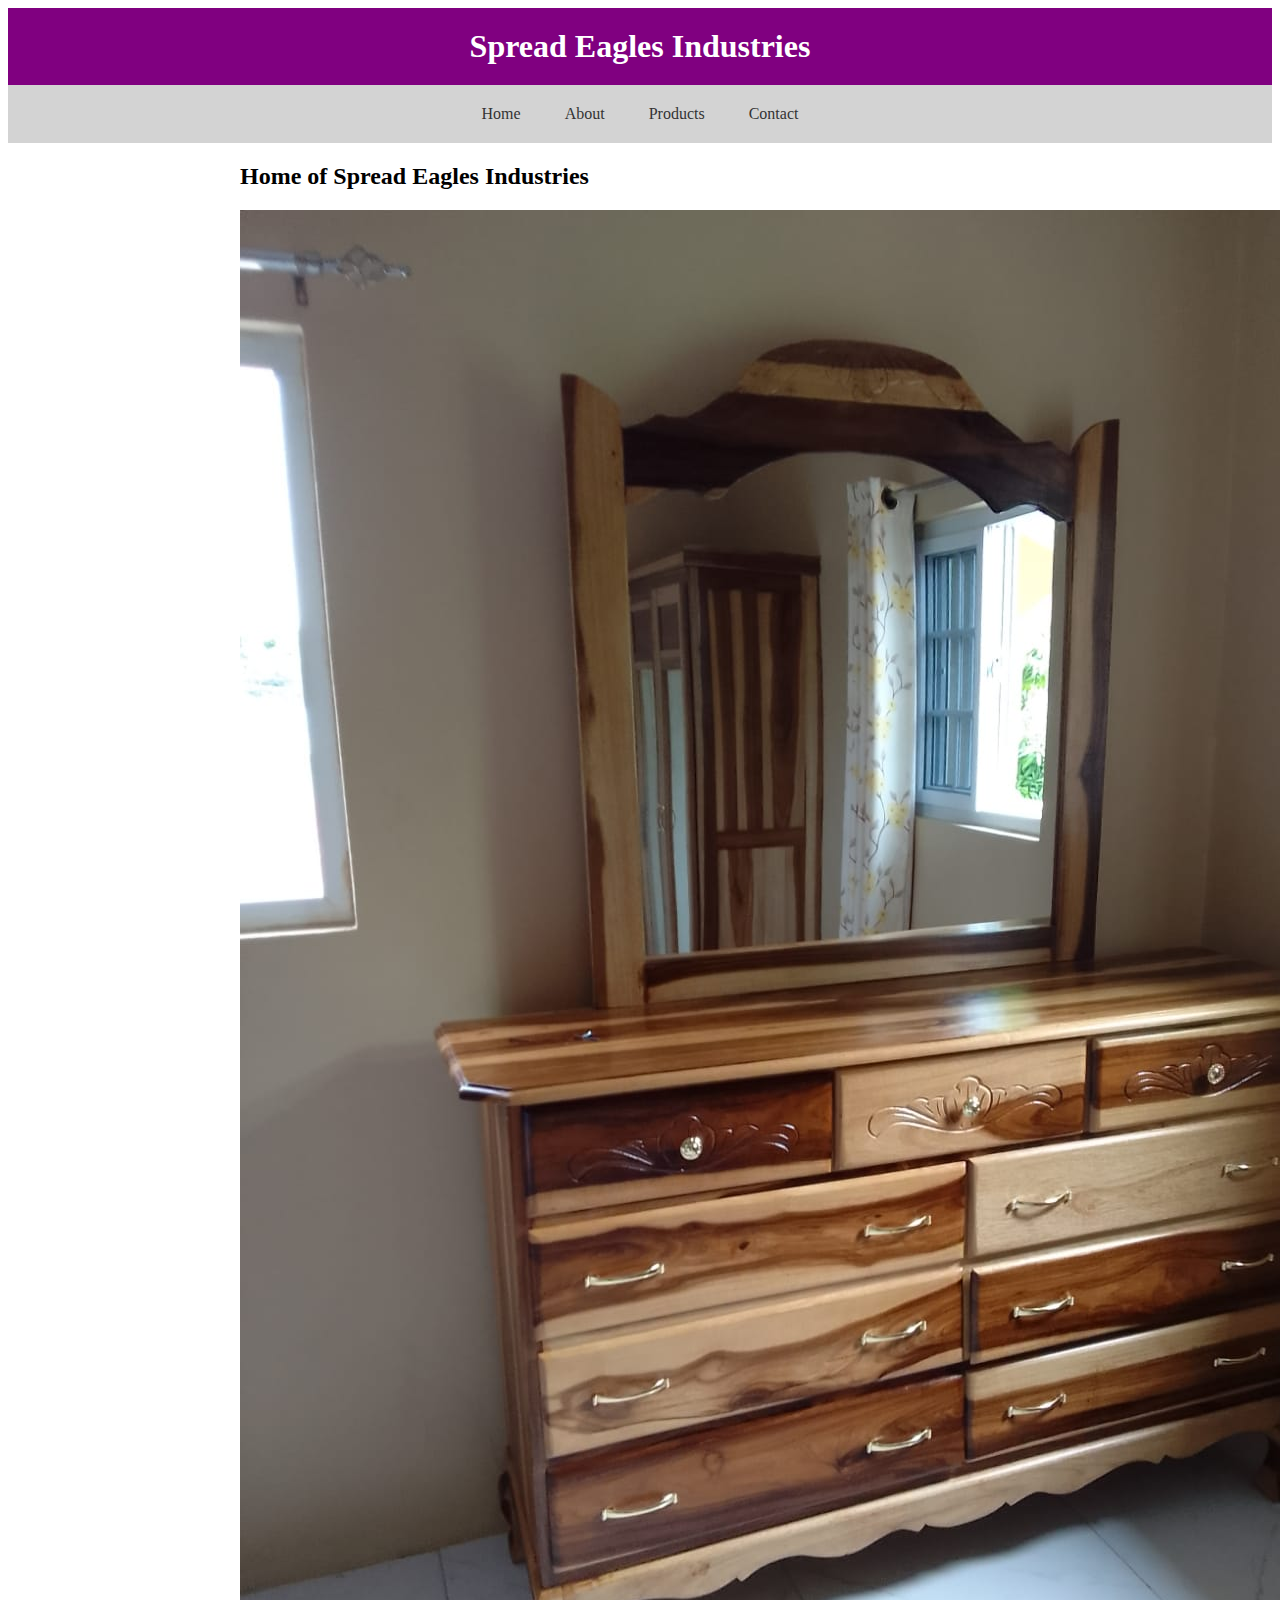
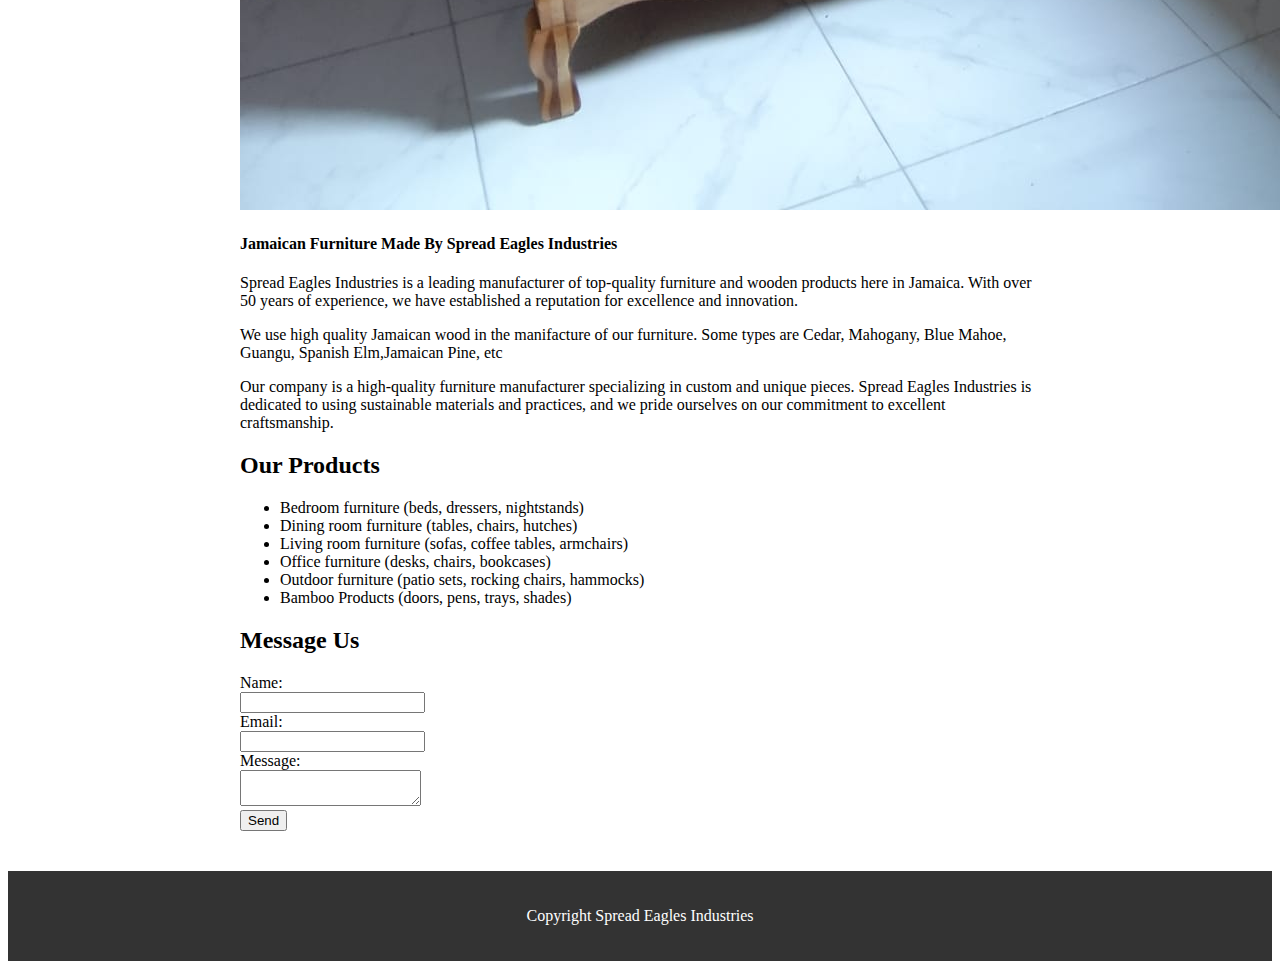
==== index.html @ 33720f56 "modified index.html and added pictures" ====
<!DOCTYPE html>
<html>

<head>
    <title>Spread Eagles Industries</title>
    <link rel="stylesheet" type="text/css" href="style.css">

</head>

<body>
    <header>
        <h1>Spread Eagles Industries</h1>
    </header>
    <nav>
        <ul>
            <li><a href="index.html">Home</a></li>
            <li><a href="about.html">About</a></li>
            <li><a href="products.html">Products</a></li>
            <li><a href="contact.html">Contact</a></li>
        </ul>
    </nav>
    <main>
        <section id="about">
            <h2>Home of Spread Eagles Industries</h2>
            <img src="dresser-spread-eagles.jpeg" alt="beautiful dresser">
            <h4>Jamaican Furniture Made By Spread Eagles Industries</h4>
            <p>Spread Eagles Industries is a leading manufacturer of top-quality furniture and wooden products here in Jamaica. With over 50 years of experience, we have established a reputation for excellence and innovation.</p>
            <p>We use high quality Jamaican wood in the manifacture of our furniture. Some types are Cedar, Mahogany, Blue Mahoe, Guangu, Spanish Elm,Jamaican Pine, etc</p>
            <p>Our company is a high-quality furniture manufacturer specializing in custom and unique pieces. Spread Eagles Industries is dedicated to using sustainable materials and practices, and we pride ourselves on our commitment to excellent craftsmanship.
            </p>
        </section>
        <section id="products">
            <h2>Our Products</h2>
            <ul>
                <li>Bedroom furniture (beds, dressers, nightstands) </li>
                <li>Dining room furniture (tables, chairs, hutches) </li>
                <li>Living room furniture (sofas, coffee tables, armchairs)</li>
                <li>Office furniture (desks, chairs, bookcases)</li>
                <li>Outdoor furniture (patio sets, rocking chairs, hammocks)</li>
                <li>Bamboo Products (doors, pens, trays, shades)</li>
            </ul>
        </section>

        <section id="contact">
            <h2>Message Us</h2>
            <form id="contact-form">
                <label for="name">Name:</label><br>
                <input type="text" id="name" name="name"><br>
                <label for="email">Email:</label><br>
                <input type="text" id="email" name="email"><br>
                <label for="message">Message:</label><br>
                <textarea id="message" name="message"></textarea><br>
                <input type="submit" value="Send">
            </form>
        </section>

    </main>
    <footer>
        <p>Copyright Spread Eagles Industries</p>
    </footer>
    <script src="main2.js"></script>
</body>

</html>

<!--folder is at the following directory-->
<!--/c/Users/glads/Documents/PROJECTS_CHATGPT/chatGPT/SPREADEAGLES_WEBSITE-->
---- style.css ----
ody {
  font-family: Arial, sans-serif;
  margin: 0;
  padding: 0;
}

header {
  background-color: #800080;
  color: white;
  padding: 20px;
  text-align: center;
}

header h1 {
  margin: 0;
}

nav {
  background-color: #D3D3D3;
  display: flex;
  justify-content: space-around;
}

nav ul {
  list-style: none;
  margin: 0;
  padding: 0;
}

nav li {
  display: inline-block;
}

nav a {
  color: #333;
  display: block;
  padding: 20px;
  text-decoration: none;
}

nav a:hover {
  background-color: #333;
  color: white;
}

main {
  margin: 0 auto;
  max-width: 800px;
  padding: 20px;
}

section {
  margin-bottom: 20px;
}

section h2 {
  margin-top: 0;
}

footer {
  background-color: #333;
  color: white;
  padding: 20px;
  text-align: center;
}

@media (max-width: 767px) {
  /* Make the header menu toggleable */
  header nav {
    display: none;
  }
  header .nav-toggle {
    display: block;
  }
  header .nav-menu {
    display: none;
    position: absolute;
    top: 60px;
    left: 0;
    right: 0;
    background-color: #fff;
    box-shadow: 0 2px 4px rgba(0, 0, 0, 0.2);
  }
  header .nav-menu.open {
    display: block;
  }

  /* Make the content sections full-width */
  section {
    max-width: none;
    padding: 20px 10px;
  }
}
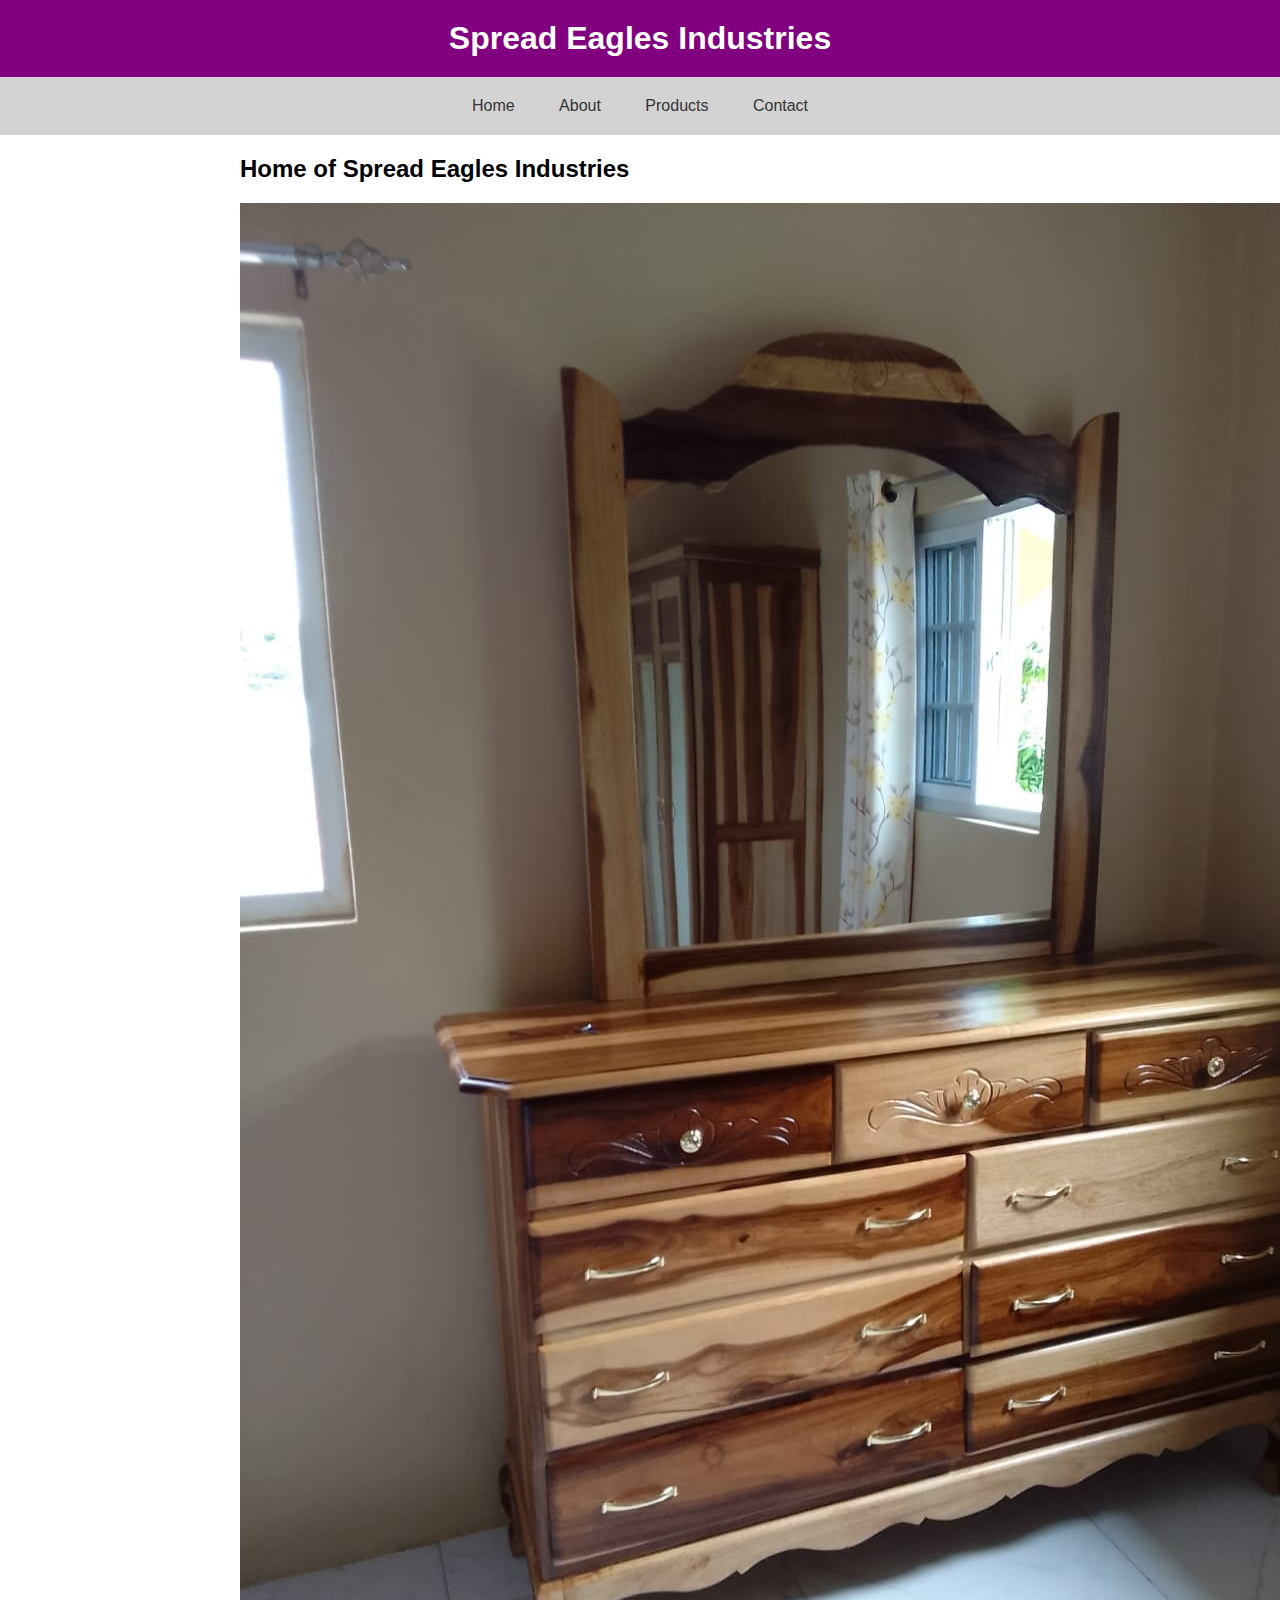
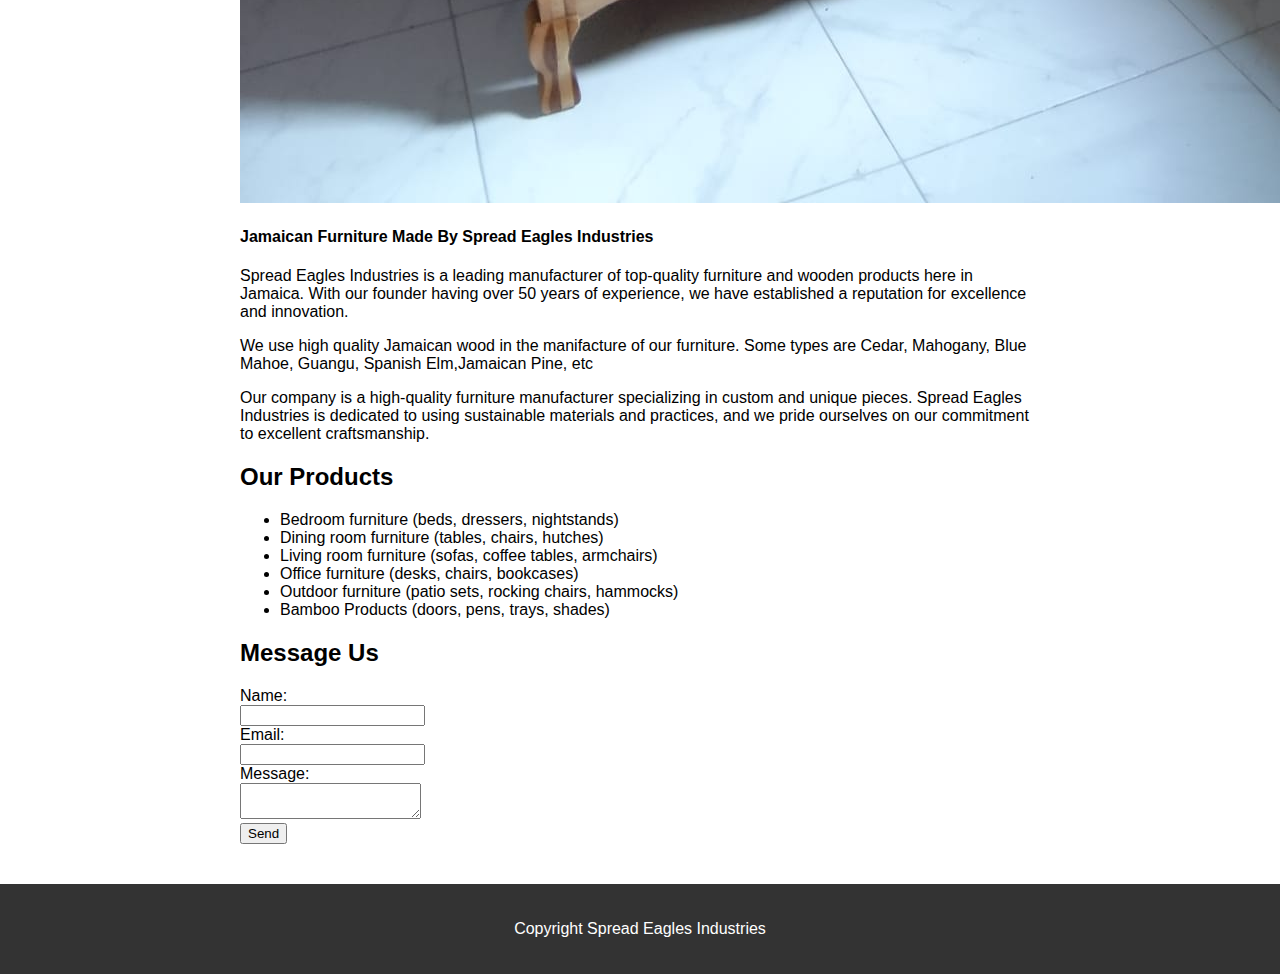
==== commit c45d6206: "modified about.html, index.html, products.html" ====
--- a/index.html
+++ b/index.html
@@ -24,7 +24,7 @@
             <h2>Home of Spread Eagles Industries</h2>
             <img src="dresser-spread-eagles.jpeg" alt="beautiful dresser">
             <h4>Jamaican Furniture Made By Spread Eagles Industries</h4>
-            <p>Spread Eagles Industries is a leading manufacturer of top-quality furniture and wooden products here in Jamaica. With over 50 years of experience, we have established a reputation for excellence and innovation.</p>
+            <p>Spread Eagles Industries is a leading manufacturer of top-quality furniture and wooden products here in Jamaica. With our founder having over 50 years of experience, we have established a reputation for excellence and innovation.</p>
             <p>We use high quality Jamaican wood in the manifacture of our furniture. Some types are Cedar, Mahogany, Blue Mahoe, Guangu, Spanish Elm,Jamaican Pine, etc</p>
             <p>Our company is a high-quality furniture manufacturer specializing in custom and unique pieces. Spread Eagles Industries is dedicated to using sustainable materials and practices, and we pride ourselves on our commitment to excellent craftsmanship.
             </p>
--- a/style.css
+++ b/style.css
@@ -1,97 +1,92 @@
-ody {
-  font-family: Arial, sans-serif;
-  margin: 0;
-  padding: 0;
+body {
+    font-family: Arial, sans-serif;
+    margin: 0;
+    padding: 0;
 }
 
 header {
-  background-color: #800080;
-  color: white;
-  padding: 20px;
-  text-align: center;
+    background-color: #800080;
+    color: white;
+    padding: 20px;
+    text-align: center;
 }
 
 header h1 {
-  margin: 0;
+    margin: 0;
 }
 
 nav {
-  background-color: #D3D3D3;
-  display: flex;
-  justify-content: space-around;
+    background-color: #D3D3D3;
+    display: flex;
+    justify-content: space-around;
 }
 
 nav ul {
-  list-style: none;
-  margin: 0;
-  padding: 0;
+    list-style: none;
+    margin: 0;
+    padding: 0;
 }
 
 nav li {
-  display: inline-block;
+    display: inline-block;
 }
 
 nav a {
-  color: #333;
-  display: block;
-  padding: 20px;
-  text-decoration: none;
+    color: #333;
+    display: block;
+    padding: 20px;
+    text-decoration: none;
 }
 
 nav a:hover {
-  background-color: #333;
-  color: white;
+    background-color: #333;
+    color: white;
 }
 
 main {
-  margin: 0 auto;
-  max-width: 800px;
-  padding: 20px;
+    margin: 0 auto;
+    max-width: 800px;
+    padding: 20px;
 }
 
 section {
-  margin-bottom: 20px;
+    margin-bottom: 20px;
 }
 
 section h2 {
-  margin-top: 0;
+    margin-top: 0;
 }
 
 footer {
-  background-color: #333;
-  color: white;
-  padding: 20px;
-  text-align: center;
+    background-color: #333;
+    color: white;
+    padding: 20px;
+    text-align: center;
 }
 
 @media (max-width: 767px) {
-  /* Make the header menu toggleable */
-  header nav {
-    display: none;
-  }
-  header .nav-toggle {
-    display: block;
-  }
-  header .nav-menu {
-    display: none;
-    position: absolute;
-    top: 60px;
-    left: 0;
-    right: 0;
-    background-color: #fff;
-    box-shadow: 0 2px 4px rgba(0, 0, 0, 0.2);
-  }
-  header .nav-menu.open {
-    display: block;
-  }
-
-  /* Make the content sections full-width */
-  section {
-    max-width: none;
-    padding: 20px 10px;
-  }
-}
-
-
-
-
+    /* Make the header menu toggleable */
+    header nav {
+        display: none;
+    }
+    header .nav-toggle {
+        display: block;
+    }
+    header .nav-menu {
+        display: none;
+        position: absolute;
+        top: 60px;
+        left: 0;
+        right: 0;
+        background-color: #fff;
+        box-shadow: 0 2px 4px rgba(0, 0, 0, 0.2);
+    }
+    header .nav-menu.open {
+        display: block;
+    }
+    /* Make the content sections full-width */
+    section {
+        max-width: none;
+        padding: 20px 10px;
+    }
+}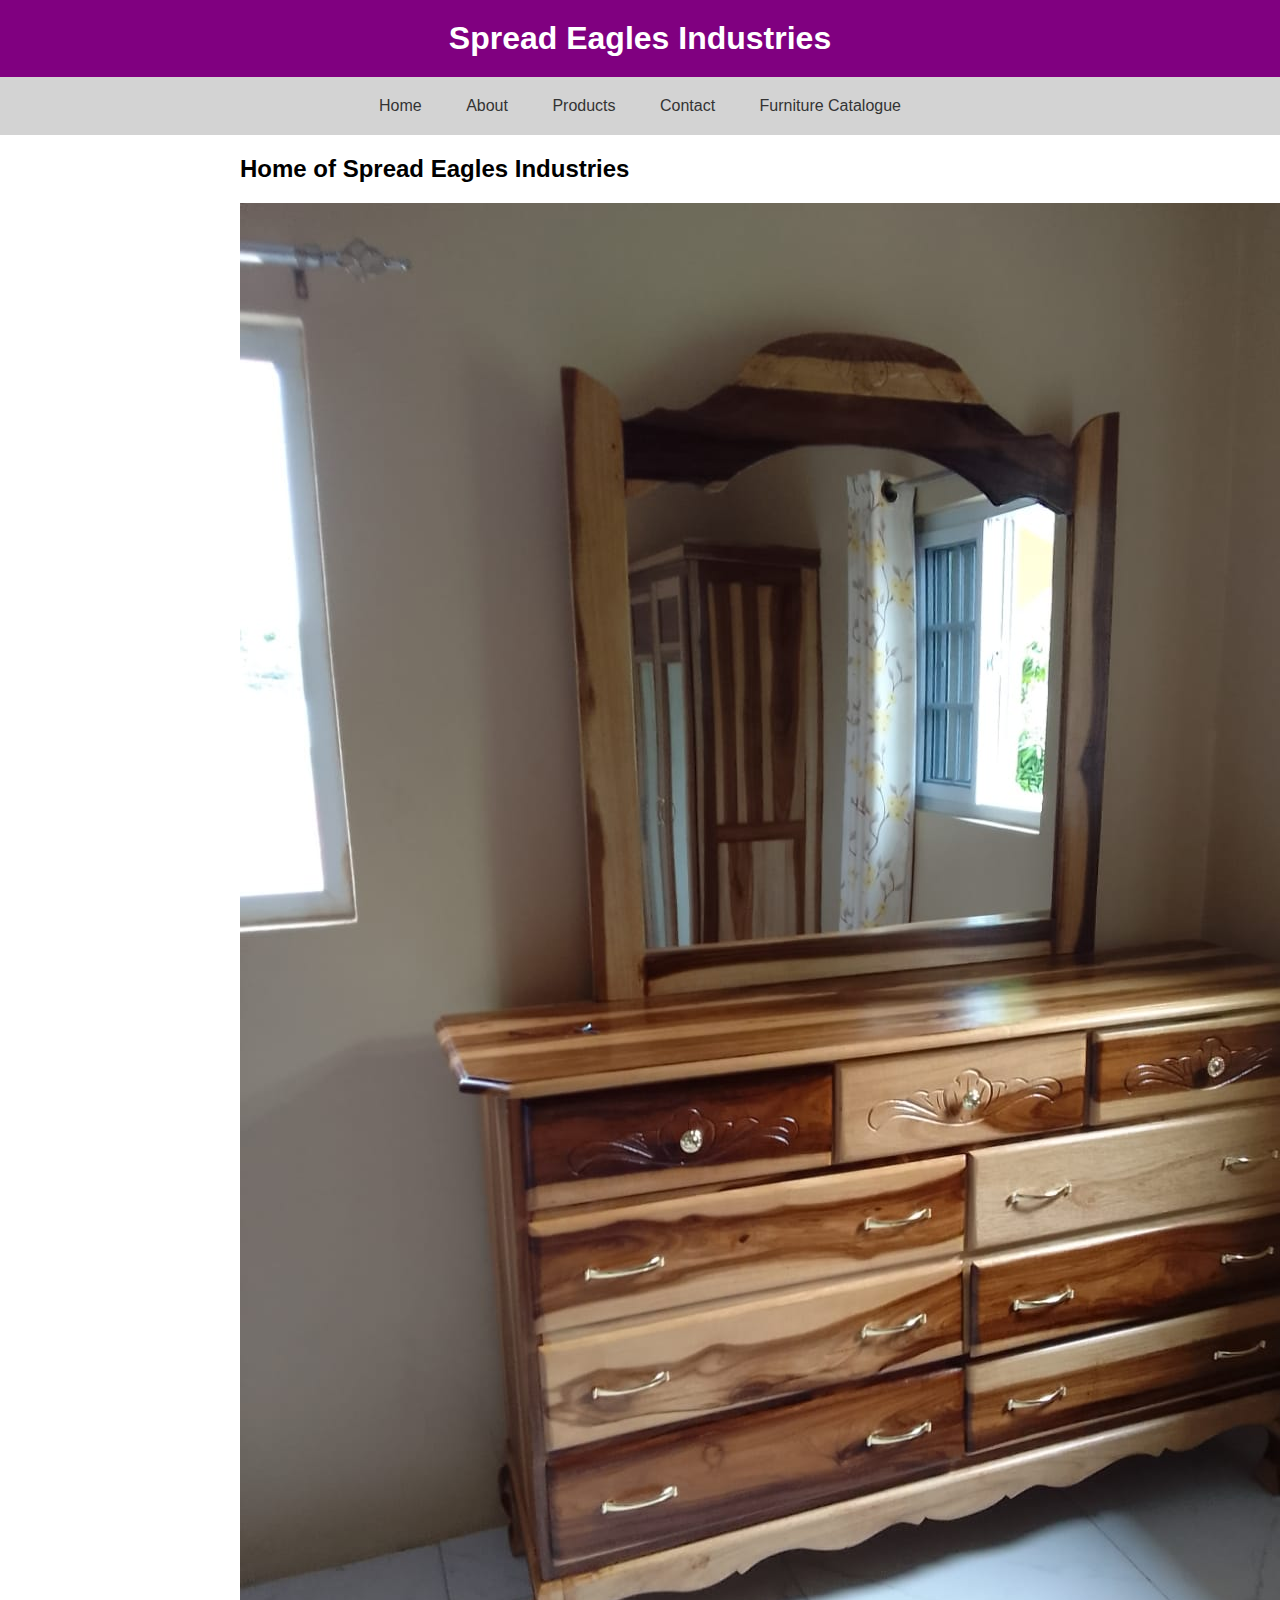
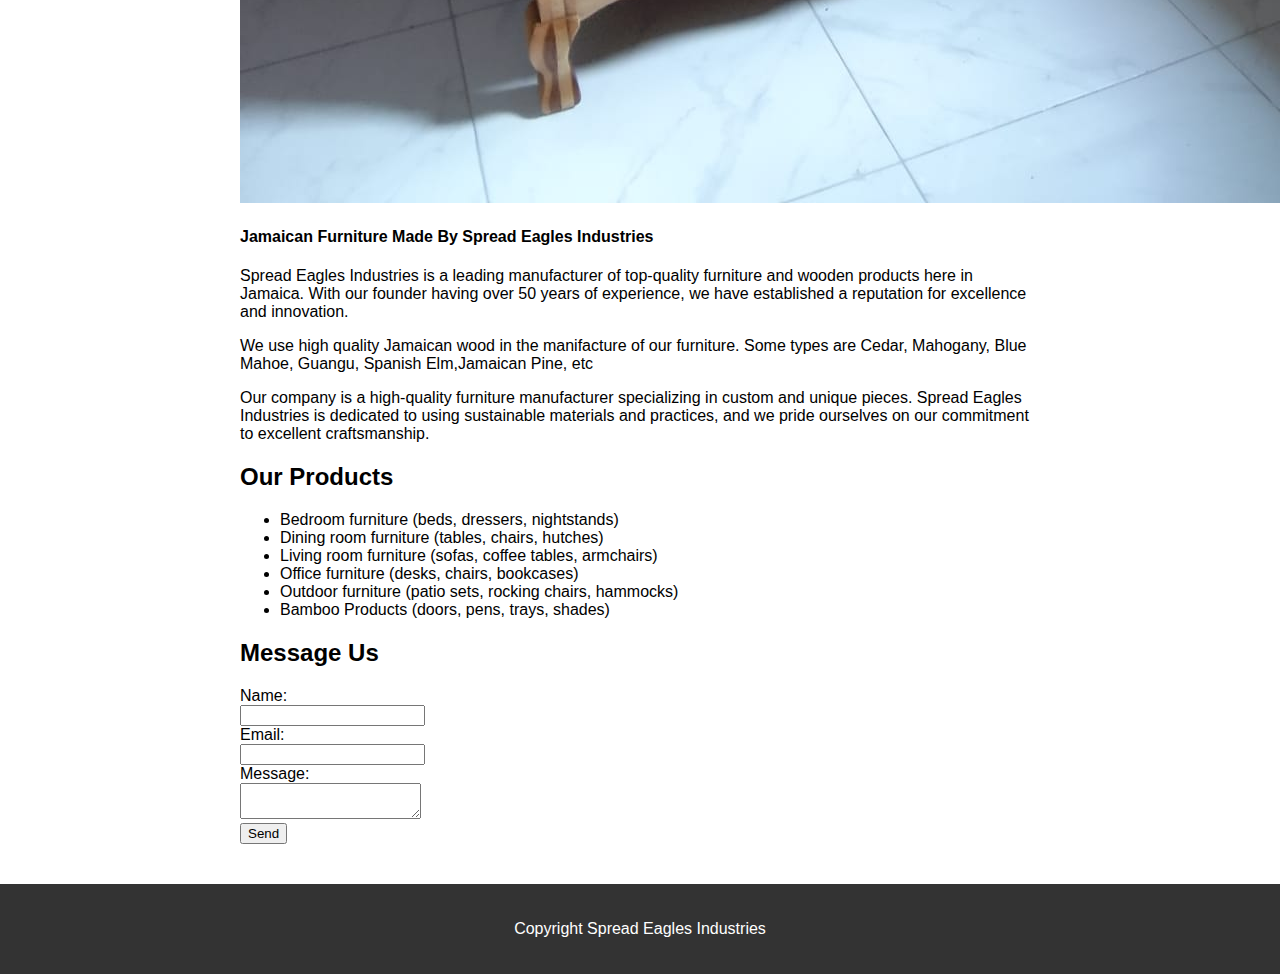
==== commit 4378d582: "modified files and added new files" ====
--- a/index.html
+++ b/index.html
@@ -17,6 +17,7 @@
             <li><a href="about.html">About</a></li>
             <li><a href="products.html">Products</a></li>
             <li><a href="contact.html">Contact</a></li>
+            <li><a href="catalog.html">Furniture Catalogue</a></li>
         </ul>
     </nav>
     <main>
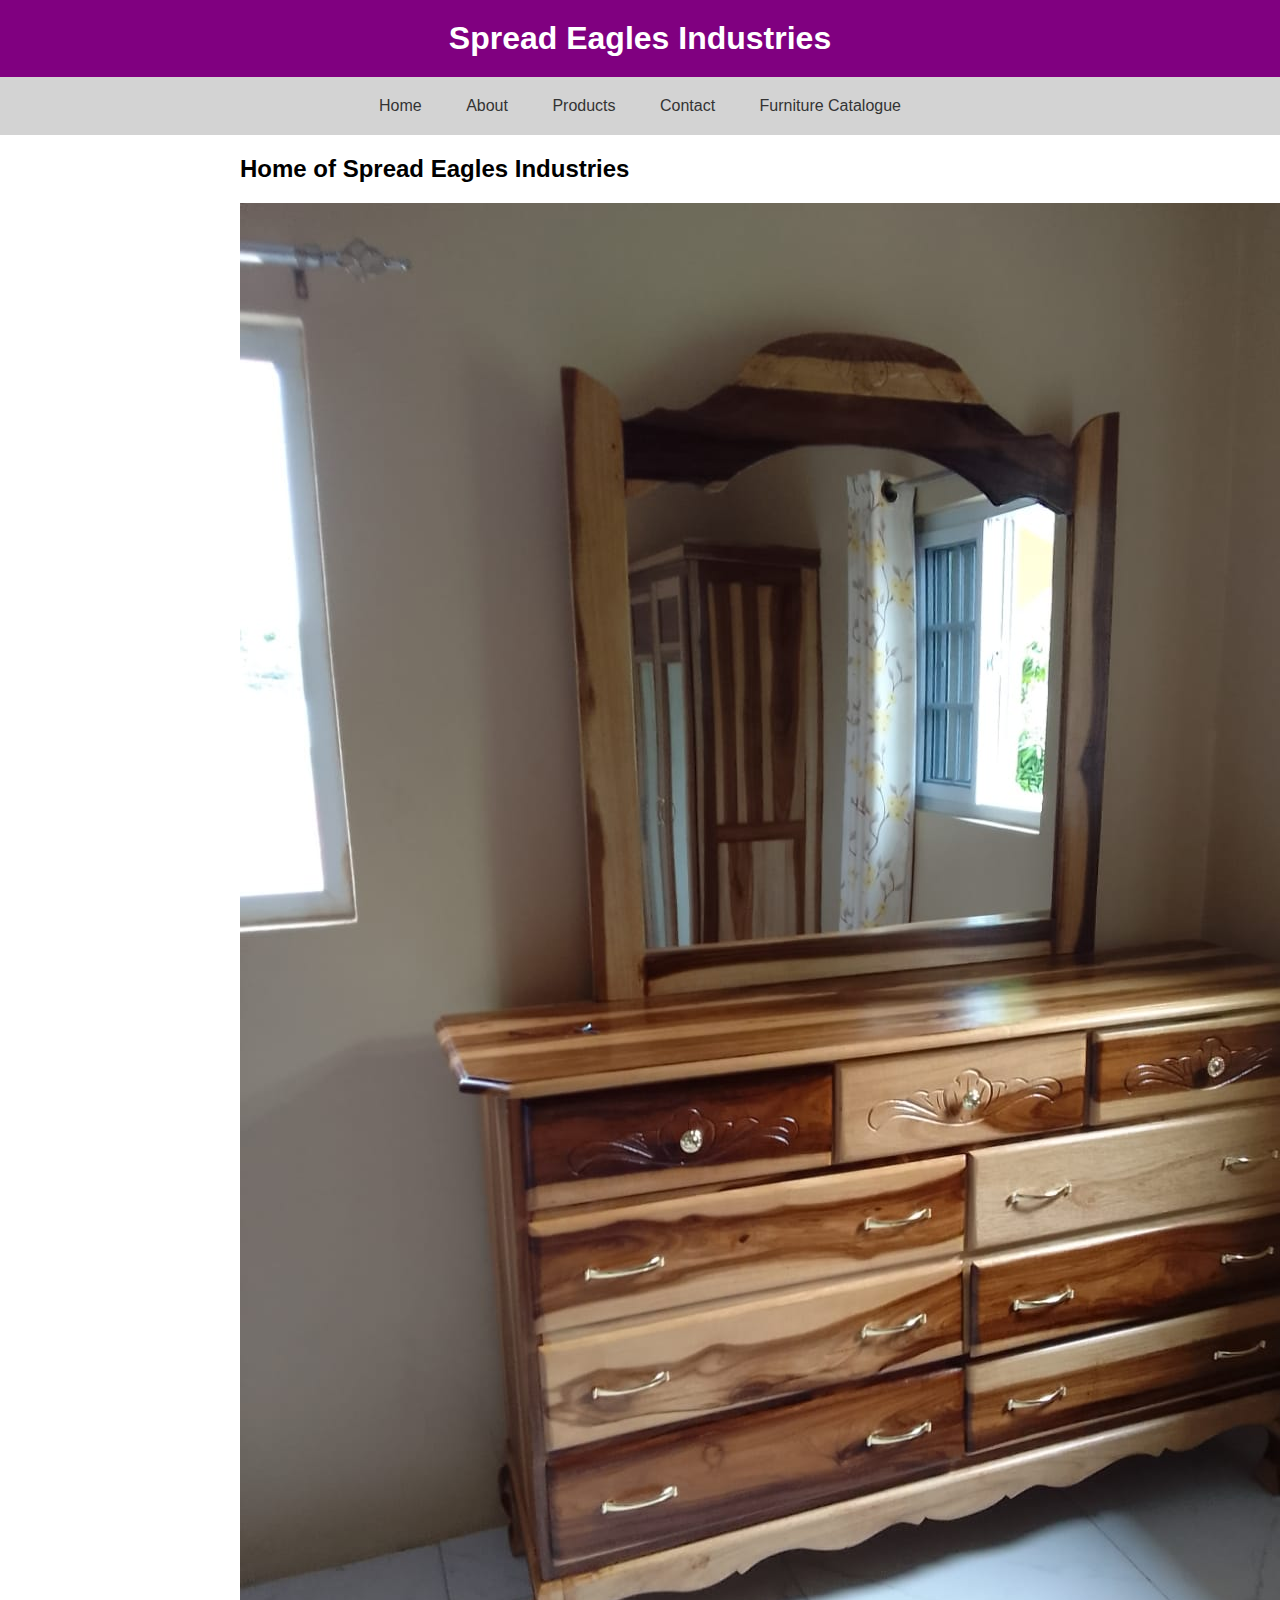
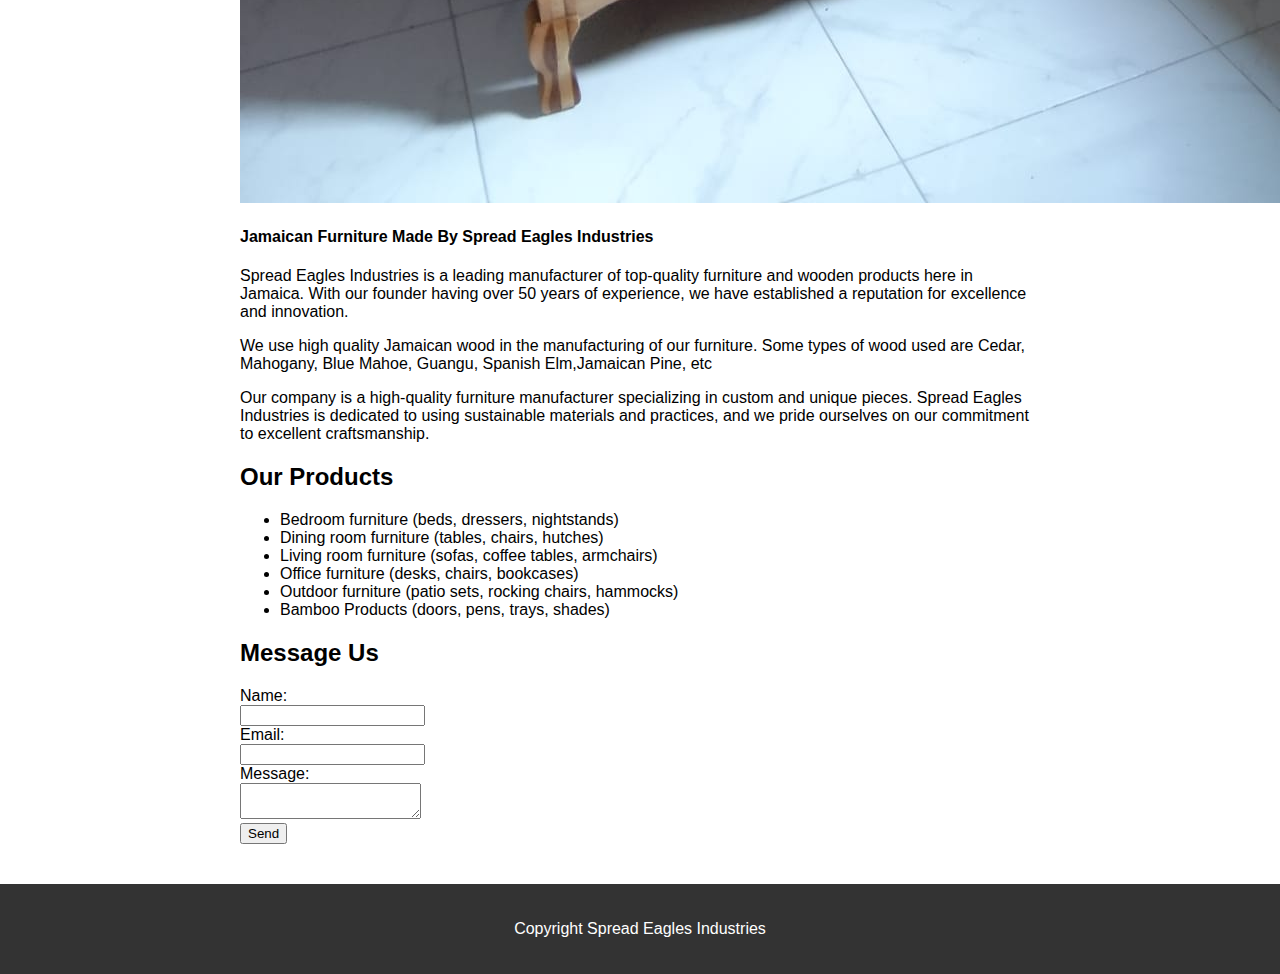
==== commit f2d4f54f: "added .gitignore file and modified about.html, contact.html and index.html files" ====
--- a/index.html
+++ b/index.html
@@ -17,7 +17,7 @@
             <li><a href="about.html">About</a></li>
             <li><a href="products.html">Products</a></li>
             <li><a href="contact.html">Contact</a></li>
-            <li><a href="catalog.html">Furniture Catalogue</a></li>
+            <li><a href="catalog.html" target="_blank">Furniture Catalogue</a></li>
         </ul>
     </nav>
     <main>
@@ -26,7 +26,7 @@
             <img src="dresser-spread-eagles.jpeg" alt="beautiful dresser">
             <h4>Jamaican Furniture Made By Spread Eagles Industries</h4>
             <p>Spread Eagles Industries is a leading manufacturer of top-quality furniture and wooden products here in Jamaica. With our founder having over 50 years of experience, we have established a reputation for excellence and innovation.</p>
-            <p>We use high quality Jamaican wood in the manifacture of our furniture. Some types are Cedar, Mahogany, Blue Mahoe, Guangu, Spanish Elm,Jamaican Pine, etc</p>
+            <p>We use high quality Jamaican wood in the manufacturing of our furniture. Some types of wood used are Cedar, Mahogany, Blue Mahoe, Guangu, Spanish Elm,Jamaican Pine, etc</p>
             <p>Our company is a high-quality furniture manufacturer specializing in custom and unique pieces. Spread Eagles Industries is dedicated to using sustainable materials and practices, and we pride ourselves on our commitment to excellent craftsmanship.
             </p>
         </section>
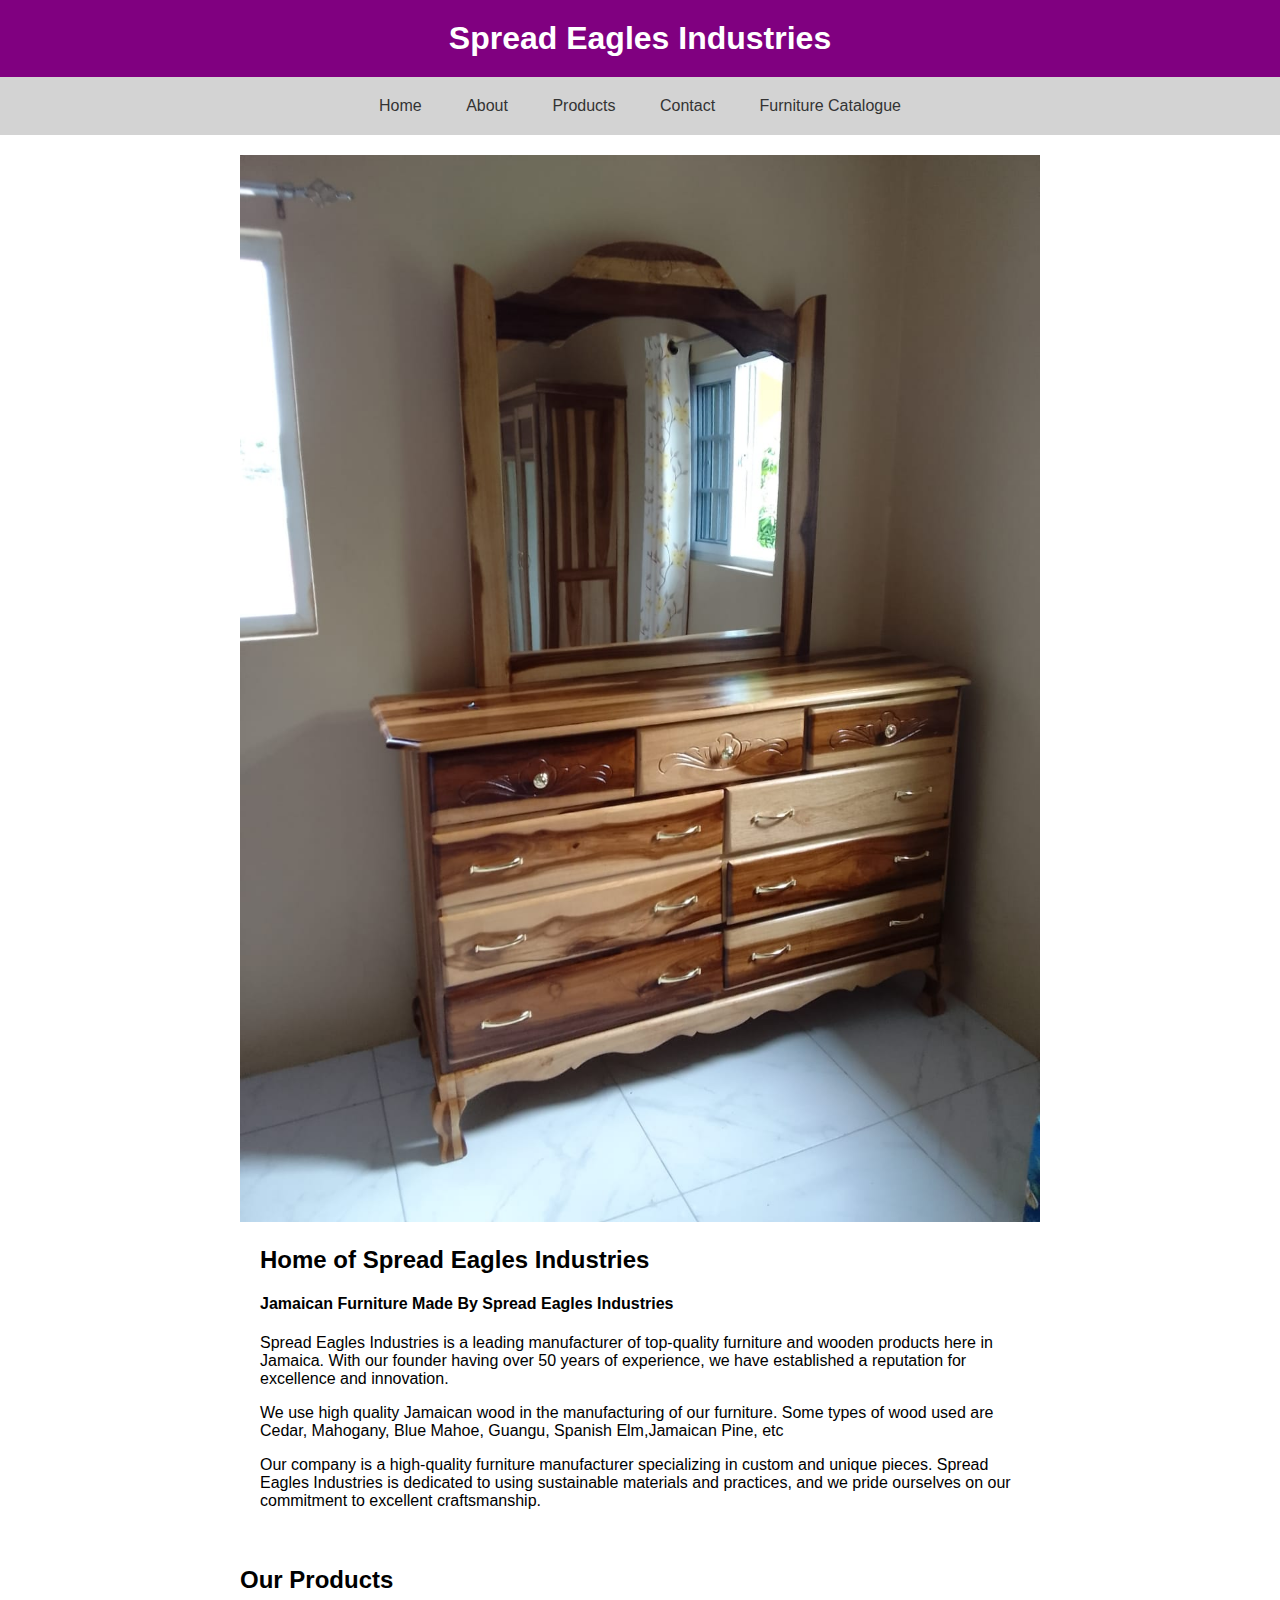
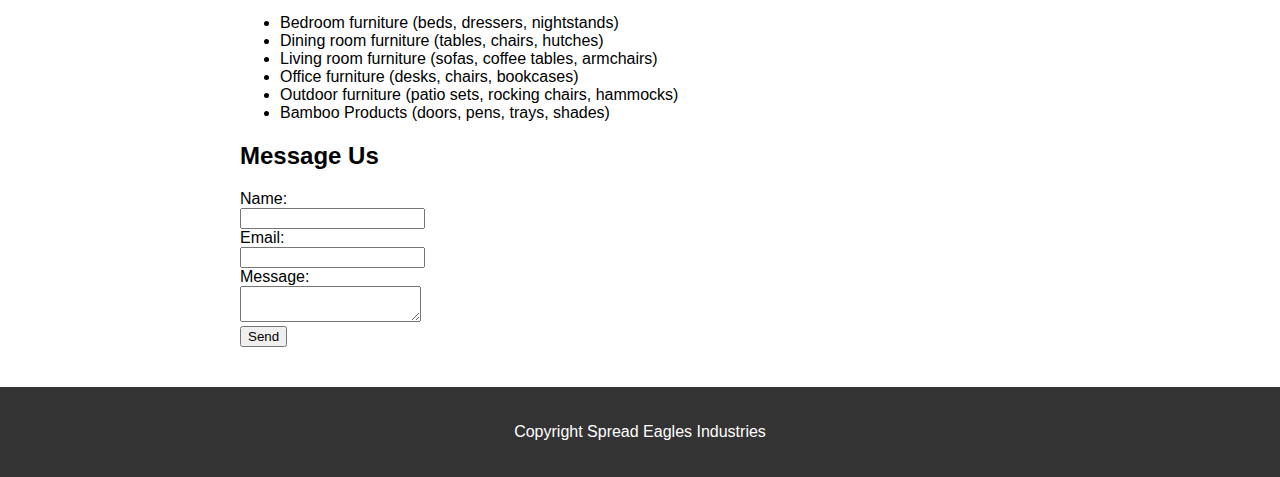
==== commit 97011966: "modified about.html, index.html and style.css" ====
--- a/index.html
+++ b/index.html
@@ -21,14 +21,18 @@
         </ul>
     </nav>
     <main>
-        <section id="about">
+        <section id="about" class="about-section">
+            <div class="image-container">
+                <img src="dresser-spread-eagles.jpeg" alt="beautiful dresser">
+            </div>
+           <div class="content">
             <h2>Home of Spread Eagles Industries</h2>
-            <img src="dresser-spread-eagles.jpeg" alt="beautiful dresser">
             <h4>Jamaican Furniture Made By Spread Eagles Industries</h4>
             <p>Spread Eagles Industries is a leading manufacturer of top-quality furniture and wooden products here in Jamaica. With our founder having over 50 years of experience, we have established a reputation for excellence and innovation.</p>
             <p>We use high quality Jamaican wood in the manufacturing of our furniture. Some types of wood used are Cedar, Mahogany, Blue Mahoe, Guangu, Spanish Elm,Jamaican Pine, etc</p>
             <p>Our company is a high-quality furniture manufacturer specializing in custom and unique pieces. Spread Eagles Industries is dedicated to using sustainable materials and practices, and we pride ourselves on our commitment to excellent craftsmanship.
             </p>
+          </div>
         </section>
         <section id="products">
             <h2>Our Products</h2>
@@ -63,6 +67,3 @@
 </body>
 
 </html>
-
-<!--folder is at the following directory-->
-<!--/c/Users/glads/Documents/PROJECTS_CHATGPT/chatGPT/SPREADEAGLES_WEBSITE-->--- a/style.css
+++ b/style.css
@@ -89,4 +89,41 @@
         max-width: none;
         padding: 20px 10px;
     }
-}+}
+
+/* Add this CSS to your existing styles */
+.image-container {
+    text-align: center;
+}
+
+.image-container img {
+    max-width: 100%;
+    height: auto;
+}
+
+/* Add this CSS to your existing styles */
+.about-section {
+    display: flex;
+    align-items: center;
+    flex-wrap: wrap;
+}
+
+.image-container {
+    flex: 1 1 40%; /* Adjust this value to control the image width */
+    text-align: center;
+}
+
+.image-container img {
+    max-width: 100%;
+    height: auto;
+}
+
+.content {
+    flex: 1 1 60%; /* Adjust this value to control the content width */
+    padding: 20px;
+}
+
+
+
+
+
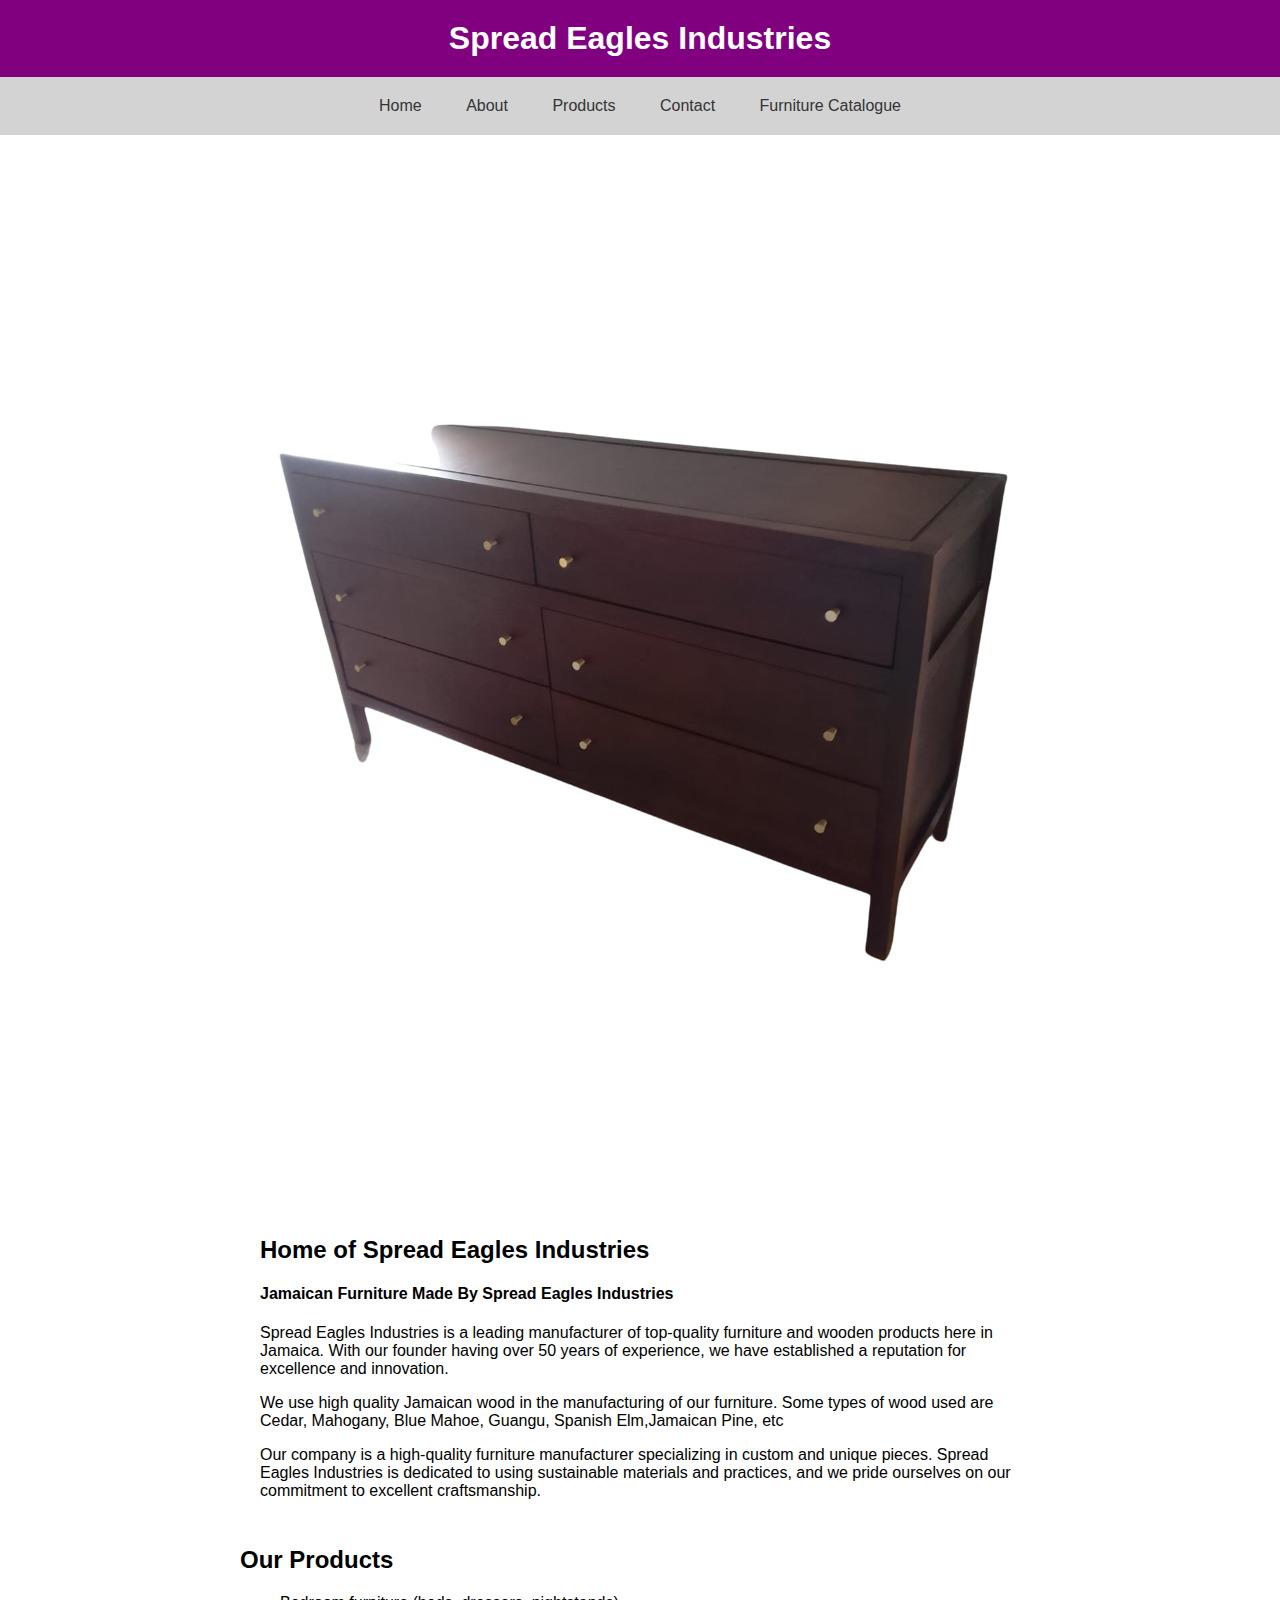
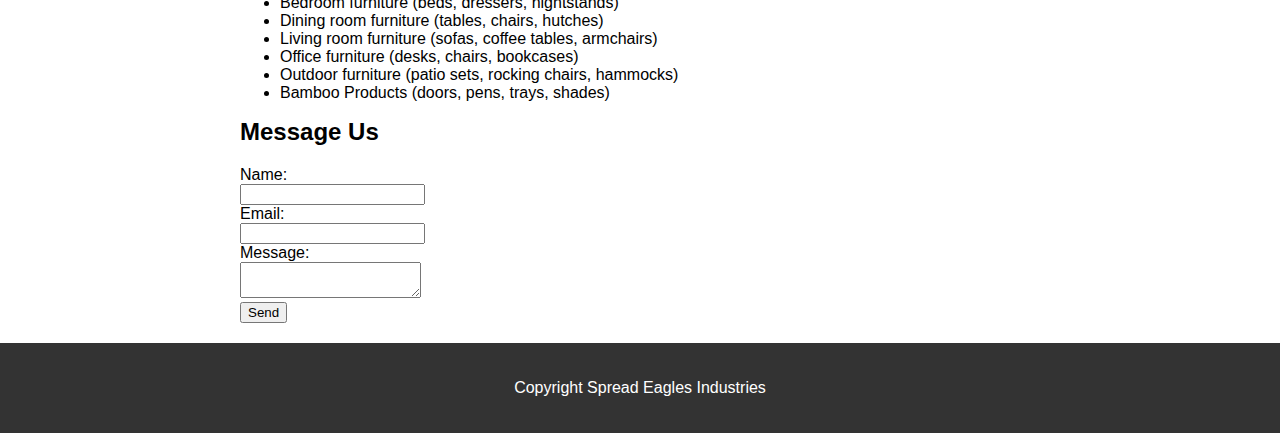
==== commit c4fc61fc: "modified index.html and style.css and added nw pics" ====
--- a/index.html
+++ b/index.html
@@ -23,16 +23,16 @@
     <main>
         <section id="about" class="about-section">
             <div class="image-container">
-                <img src="dresser-spread-eagles.jpeg" alt="beautiful dresser">
+                <img src="chavonne-2.jpeg" alt="beautiful dresser">
             </div>
-           <div class="content">
-            <h2>Home of Spread Eagles Industries</h2>
-            <h4>Jamaican Furniture Made By Spread Eagles Industries</h4>
-            <p>Spread Eagles Industries is a leading manufacturer of top-quality furniture and wooden products here in Jamaica. With our founder having over 50 years of experience, we have established a reputation for excellence and innovation.</p>
-            <p>We use high quality Jamaican wood in the manufacturing of our furniture. Some types of wood used are Cedar, Mahogany, Blue Mahoe, Guangu, Spanish Elm,Jamaican Pine, etc</p>
-            <p>Our company is a high-quality furniture manufacturer specializing in custom and unique pieces. Spread Eagles Industries is dedicated to using sustainable materials and practices, and we pride ourselves on our commitment to excellent craftsmanship.
-            </p>
-          </div>
+            <div class="content">
+                <h2>Home of Spread Eagles Industries</h2>
+                <h4>Jamaican Furniture Made By Spread Eagles Industries</h4>
+                <p>Spread Eagles Industries is a leading manufacturer of top-quality furniture and wooden products here in Jamaica. With our founder having over 50 years of experience, we have established a reputation for excellence and innovation.</p>
+                <p>We use high quality Jamaican wood in the manufacturing of our furniture. Some types of wood used are Cedar, Mahogany, Blue Mahoe, Guangu, Spanish Elm,Jamaican Pine, etc</p>
+                <p>Our company is a high-quality furniture manufacturer specializing in custom and unique pieces. Spread Eagles Industries is dedicated to using sustainable materials and practices, and we pride ourselves on our commitment to excellent craftsmanship.
+                </p>
+            </div>
         </section>
         <section id="products">
             <h2>Our Products</h2>
@@ -66,4 +66,4 @@
     <script src="main2.js"></script>
 </body>
 
-</html>
+</html>--- a/style.css
+++ b/style.css
@@ -46,11 +46,11 @@
 main {
     margin: 0 auto;
     max-width: 800px;
-    padding: 20px;
+    padding: 10px;
 }
 
 section {
-    margin-bottom: 20px;
+    margin-bottom: 10px;
 }
 
 section h2 {
@@ -62,6 +62,44 @@
     color: white;
     padding: 20px;
     text-align: center;
+}
+
+
+/* Add this CSS to your existing styles */
+
+.image-container {
+    text-align: center;
+}
+
+.image-container img {
+    max-width: 100%;
+    height: auto;
+}
+
+
+/* Add this CSS to your existing styles */
+
+.about-section {
+    display: flex;
+    align-items: center;
+    flex-wrap: wrap;
+}
+
+.image-container {
+    flex: 1 1 40%;
+    /* Adjust this value to control the image width */
+    text-align: center;
+}
+
+.image-container img {
+    max-width: 100%;
+    height: auto;
+}
+
+.content {
+    flex: 1 1 60%;
+    /* Adjust this value to control the content width */
+    padding: 20px;
 }
 
 @media (max-width: 767px) {
@@ -89,41 +127,4 @@
         max-width: none;
         padding: 20px 10px;
     }
-}
-
-/* Add this CSS to your existing styles */
-.image-container {
-    text-align: center;
-}
-
-.image-container img {
-    max-width: 100%;
-    height: auto;
-}
-
-/* Add this CSS to your existing styles */
-.about-section {
-    display: flex;
-    align-items: center;
-    flex-wrap: wrap;
-}
-
-.image-container {
-    flex: 1 1 40%; /* Adjust this value to control the image width */
-    text-align: center;
-}
-
-.image-container img {
-    max-width: 100%;
-    height: auto;
-}
-
-.content {
-    flex: 1 1 60%; /* Adjust this value to control the content width */
-    padding: 20px;
-}
-
-
-
-
-
+}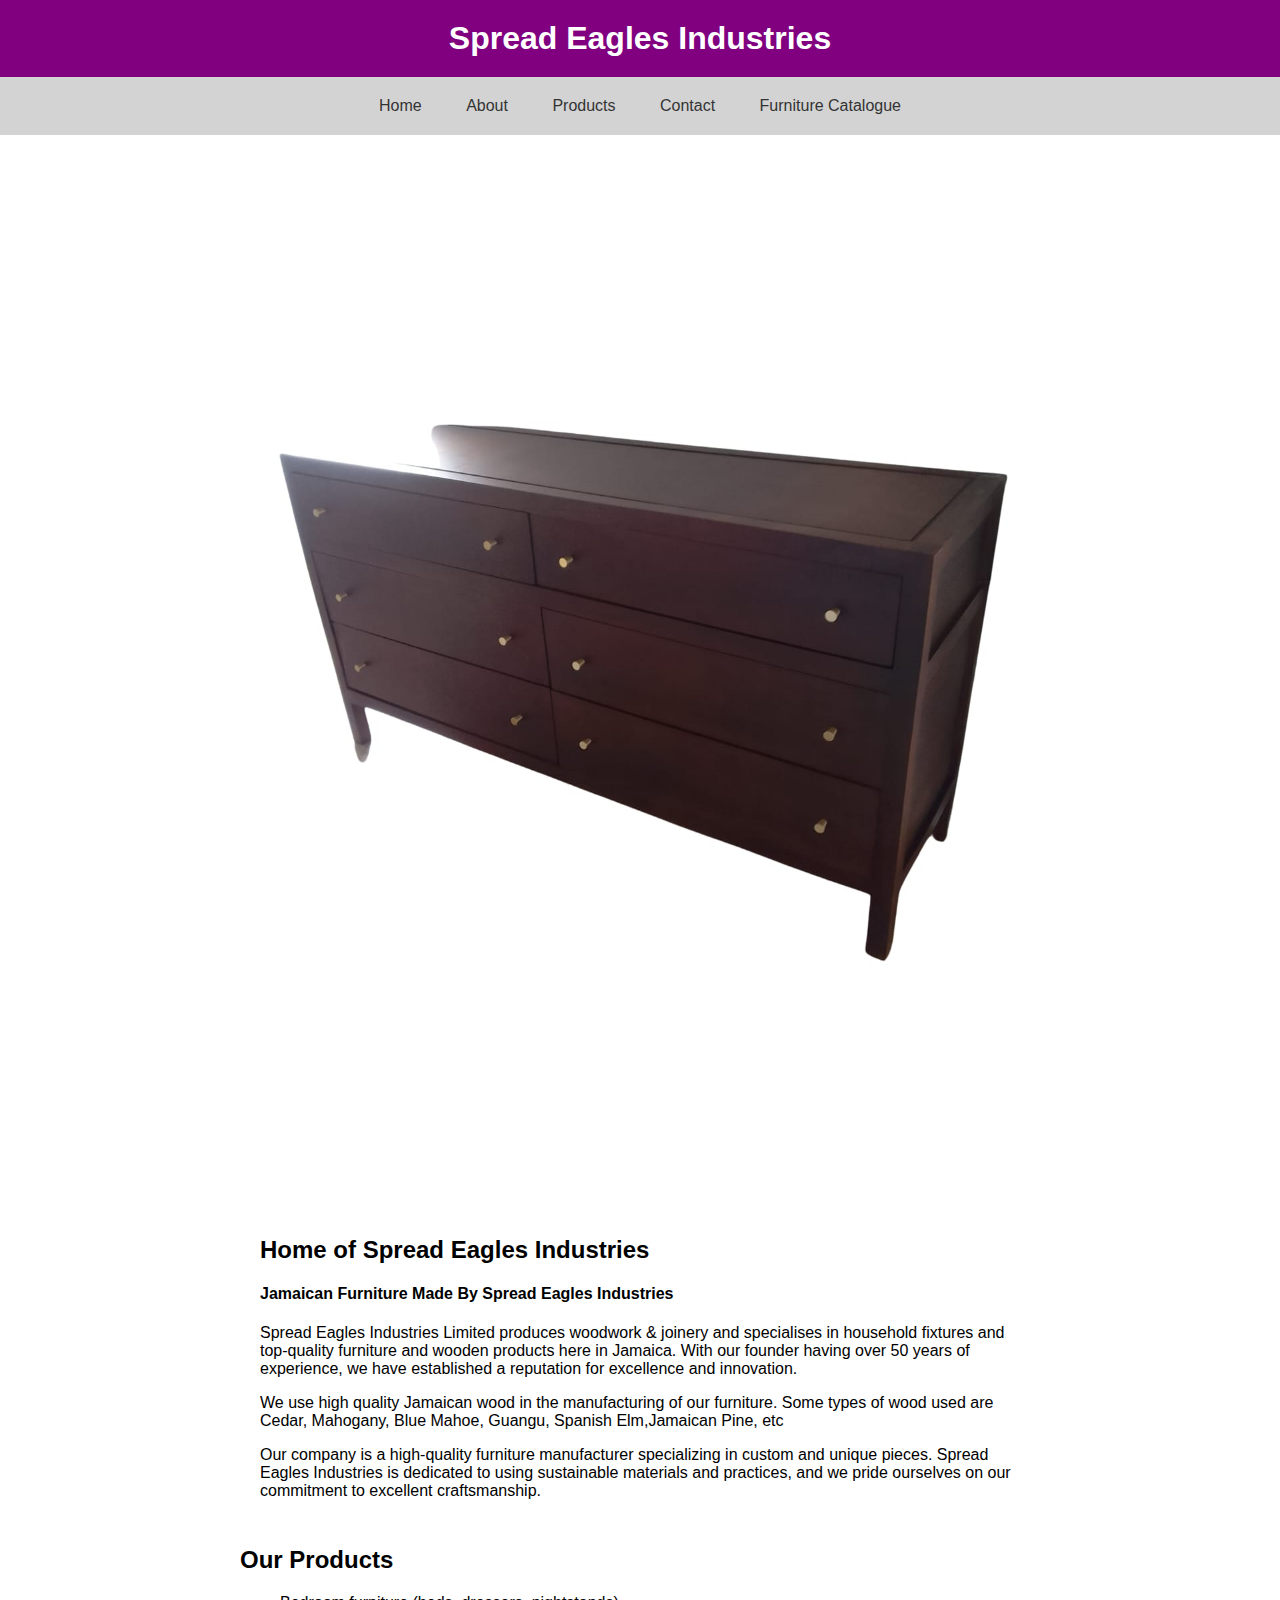
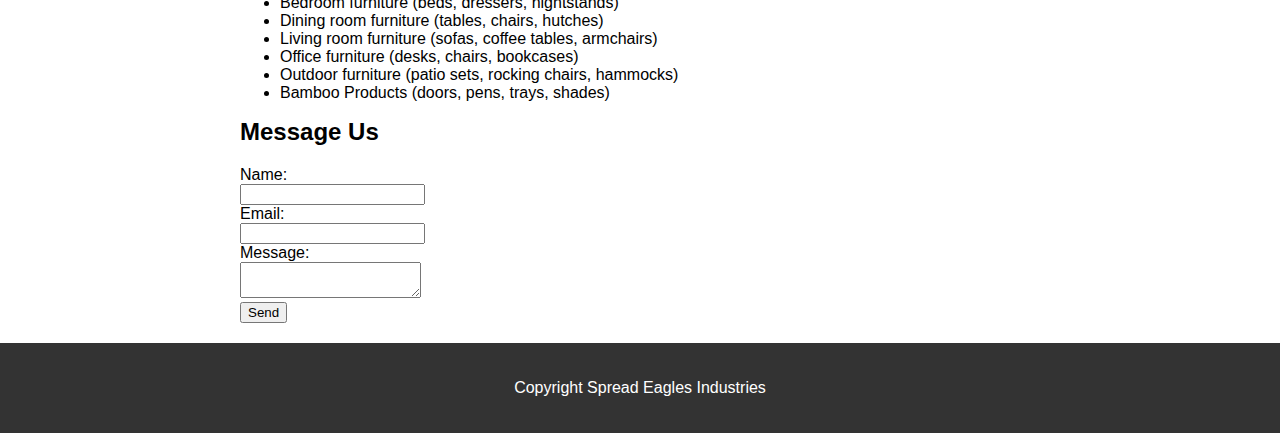
==== commit 5dcb8e5d: "modified about.html. contact.html, index.html and products.html as suggested by NW" ====
--- a/index.html
+++ b/index.html
@@ -28,7 +28,8 @@
             <div class="content">
                 <h2>Home of Spread Eagles Industries</h2>
                 <h4>Jamaican Furniture Made By Spread Eagles Industries</h4>
-                <p>Spread Eagles Industries is a leading manufacturer of top-quality furniture and wooden products here in Jamaica. With our founder having over 50 years of experience, we have established a reputation for excellence and innovation.</p>
+                <p>Spread Eagles Industries Limited produces woodwork & joinery and specialises in household fixtures and top-quality furniture and wooden products here in Jamaica. With our founder having over 50 years of experience, we have established
+                    a reputation for excellence and innovation.</p>
                 <p>We use high quality Jamaican wood in the manufacturing of our furniture. Some types of wood used are Cedar, Mahogany, Blue Mahoe, Guangu, Spanish Elm,Jamaican Pine, etc</p>
                 <p>Our company is a high-quality furniture manufacturer specializing in custom and unique pieces. Spread Eagles Industries is dedicated to using sustainable materials and practices, and we pride ourselves on our commitment to excellent craftsmanship.
                 </p>
